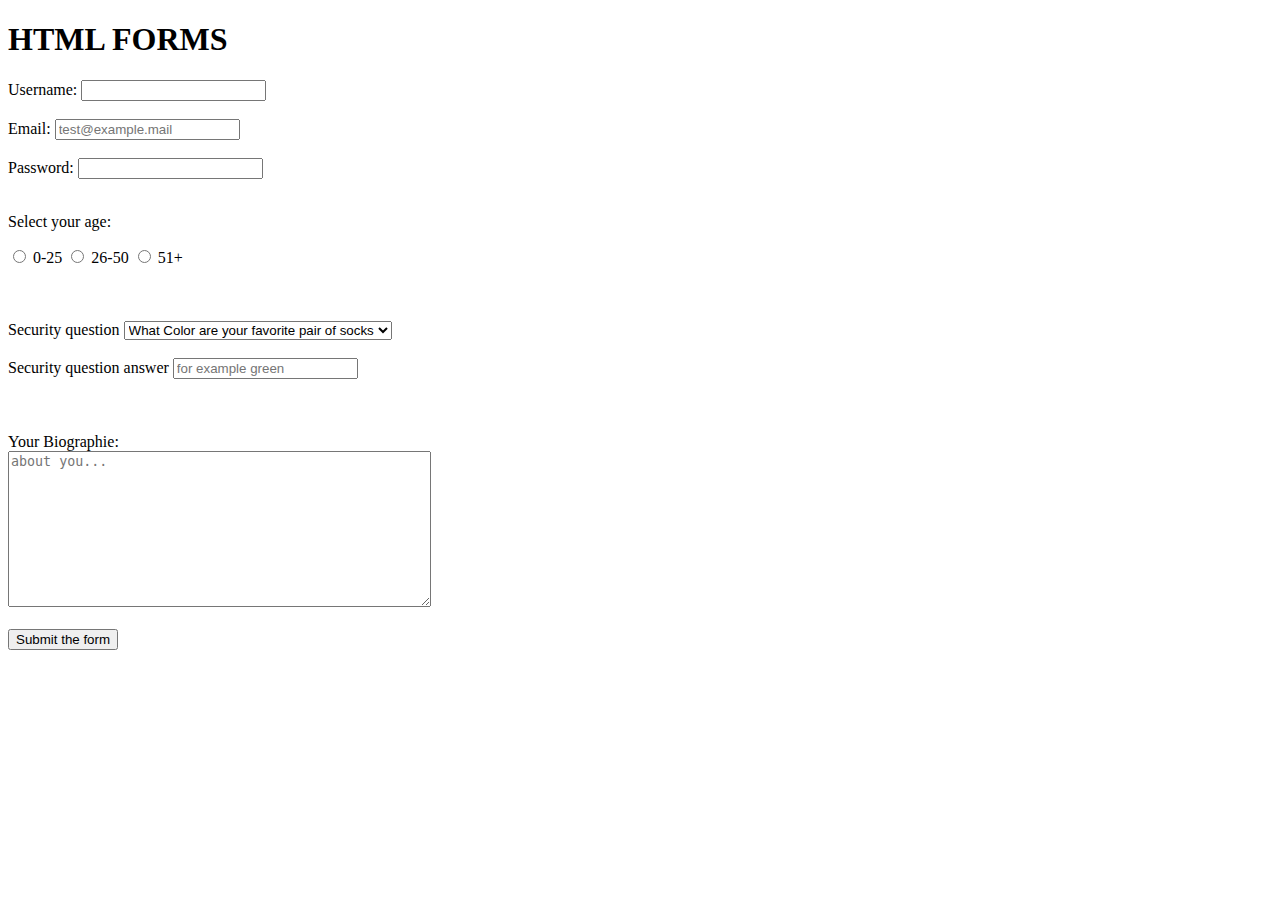
==== R2/index.html @ bc78074c "initial commit" ====
<!DOCTYPE html>
<html>
  <title>HTML Forms</title>
  <body>
    <h1>HTML FORMS</h1>

    <form>
      <label for="iUsername">Username:</label>
      <input type="text" id="iUsername" name="iUsername" required />
      <br /><br />
      <label for="iEmail">Email:</label>
      <input
        type="email"
        id="iEmail"
        name="iEmail"
        placeholder="test@example.mail"
      />
      <br /><br />
      <label for="iPassword">Password:</label>
      <input type="password" id="iPassword" name="iPassword" />
      <br /><br />
      <p>Select your age:</p>
      <input type="radio" name="iAge" value="0-25" id="option-1" />
      <label for="option-1">0-25</label>
      <input type="radio" name="iAge" value="26-50" id="option-2" />
      <label for="option-2">26-50</label>
      <input type="radio" name="iAge" value="51+" id="option-3" />
      <label for="option-3">51+</label>

      <br /><br /><br /><br />
      <label for="sQuestion">Security question</label>
      <select name="sQuestion" id="sQuestion">
        <option value="q1">What Color are your favorite pair of socks</option>
        <option value="q2">What is your favorite food</option>
        <option value="q3">What is your favorite color</option>
      </select>
      <br /><br />
      <label for="iAnswer">Security question answer</label>
      <input
        type="text"
        id="iAnswer"
        name="iAnswer"
        placeholder="for example green"
      />

      <br /><br /><br /><br />
      <label for="tBio">Your Biographie:</label><br />
      <textarea
        name="tBio"
        id="tBio"
        cols="50"
        rows="10"
        placeholder="about you..."
      ></textarea>
      <br /><br />
      <input type="submit" value="Submit the form" />
    </form>
  </body>
</html>
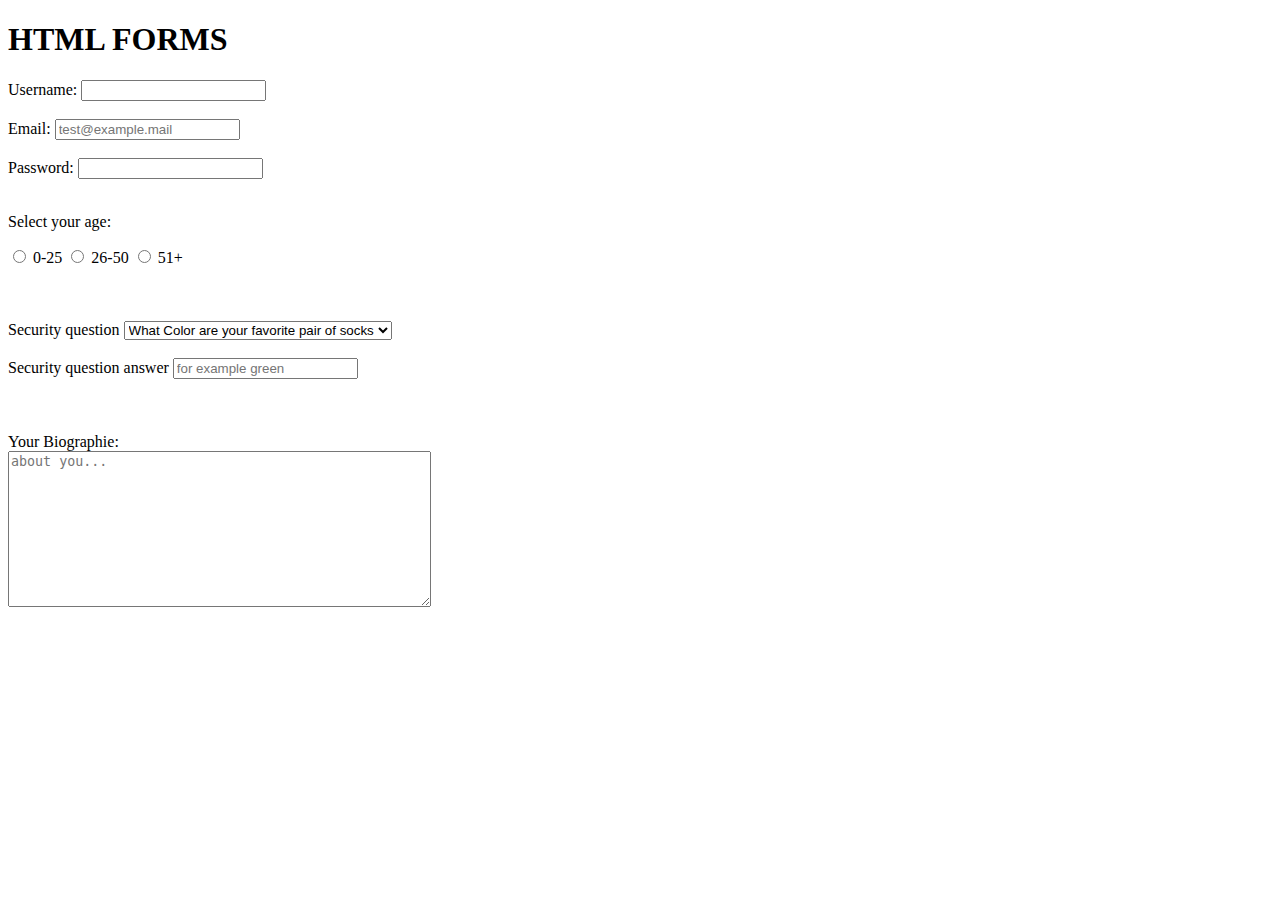
==== commit b3bb846f: "init" ====
--- a/R2/index.html
+++ b/R2/index.html
@@ -53,7 +53,7 @@
         placeholder="about you..."
       ></textarea>
       <br /><br />
-      <input type="submit" value="Submit the form" />
+      <br <input type="submit" value="Submit the form" />
     </form>
   </body>
 </html>
